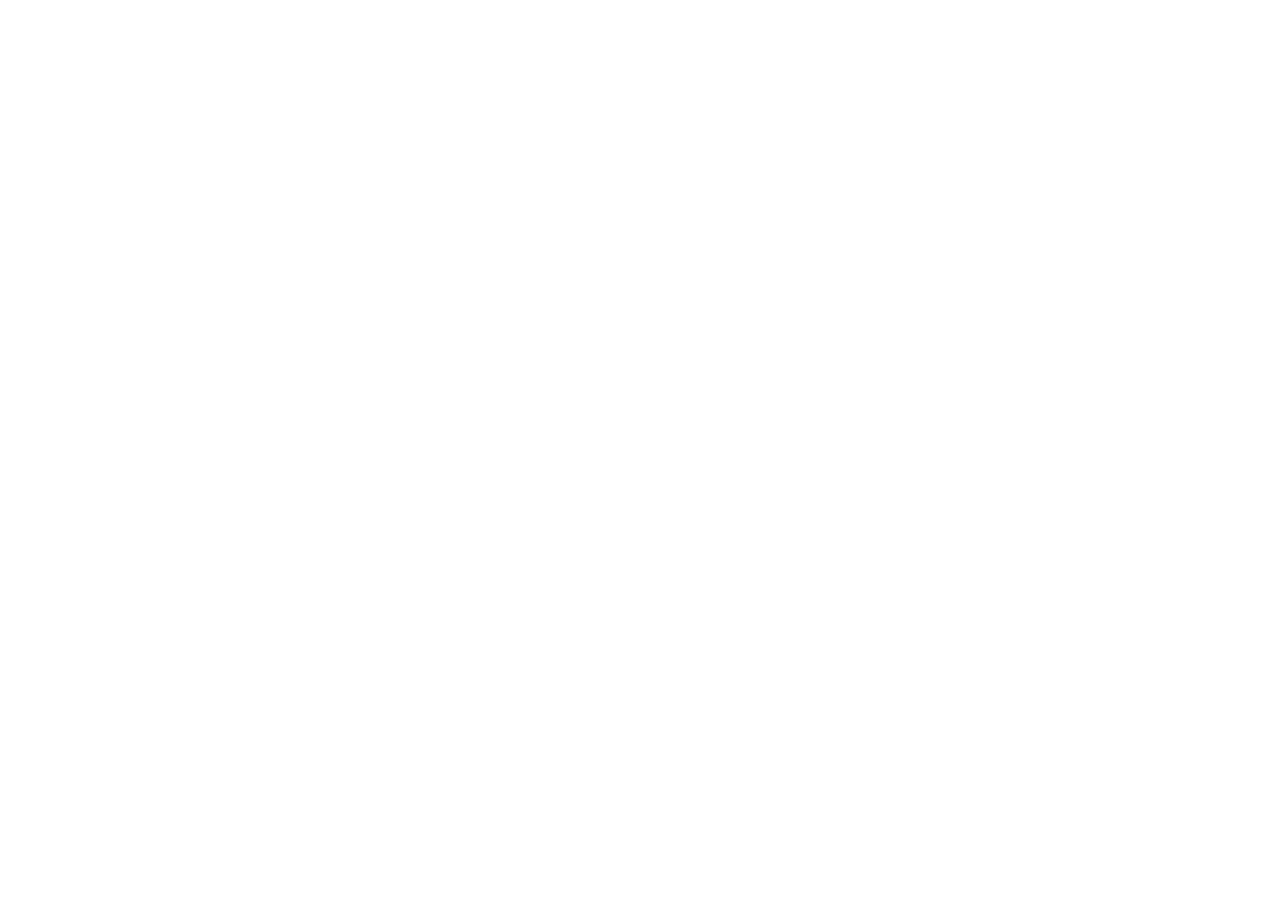
==== index.html @ 4471841b "First Commit" ====
<!DOCTYPE html>
<html lang="en" ng-app="">
  <head>
    <meta name="viewport" content="width=device-width, intial-sacle=1" charset="utf-8">
    <title>Narrow Down your menu choices</title>
    <script type="text/javascript" src="angular.min.js"></script>
    <script type="text/javascript" src="app.js"></script>
  </head>
  <body>

  </body>
</html>
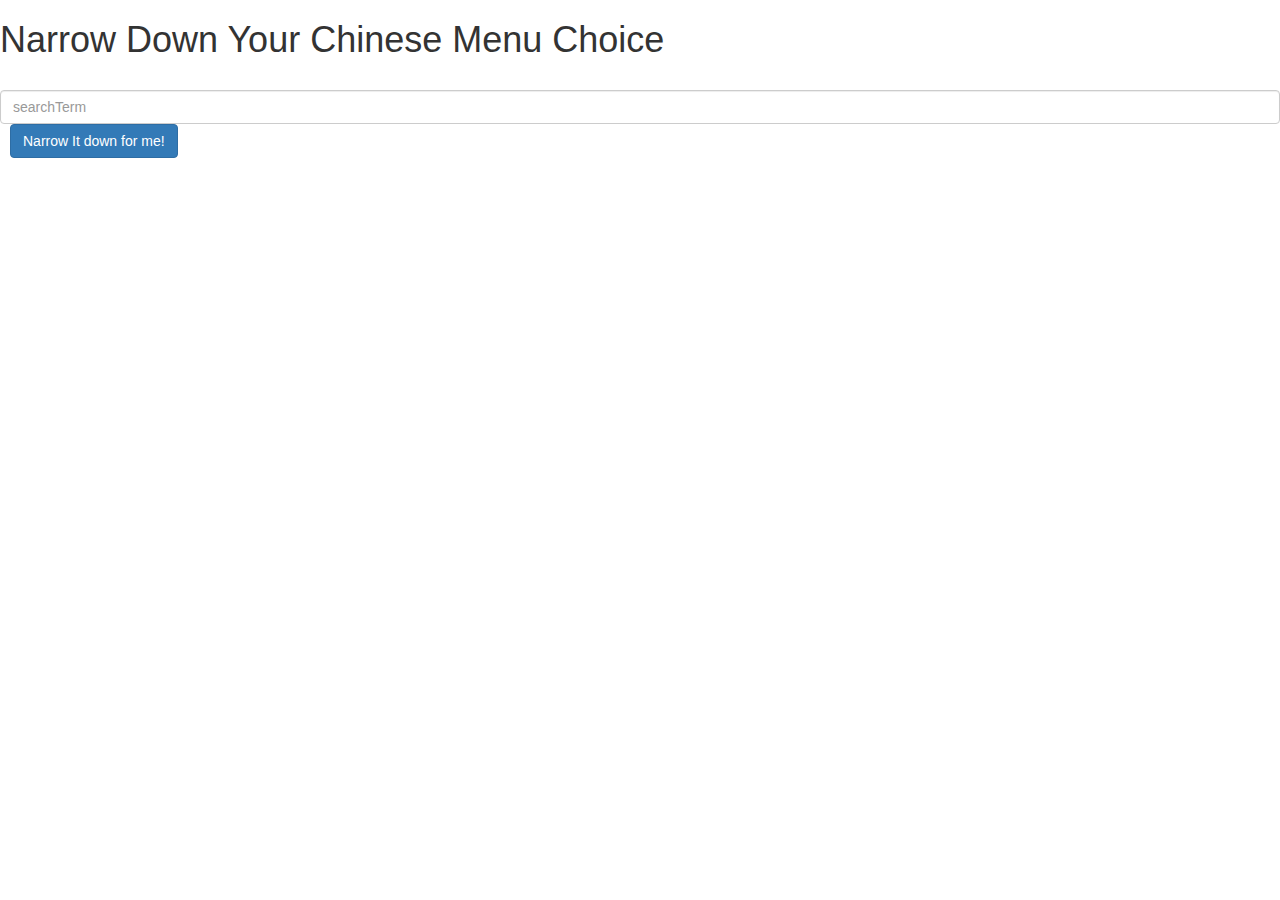
==== commit 53d240f6: "Second Commit" ====
--- a/index.html
+++ b/index.html
@@ -5,8 +5,20 @@
     <title>Narrow Down your menu choices</title>
     <script type="text/javascript" src="angular.min.js"></script>
     <script type="text/javascript" src="app.js"></script>
+    <link rel="stylesheet" href="bootstrap.min.css">
+    <link rel="stylesheet" href="styles.css">
   </head>
   <body>
+    <div class="contanier" ng-controller="NarrowItDownController as Ctrl">
+      <h1>Narrow Down Your Chinese Menu Choice</h1>
+      <div class="form-group">
+        <input  type="text" class="form-control" ng-model="Ctrl.searchItem" placeholder="searchTerm">
+      </div>
+      <div class="form-group narrow-button">
+        <button type="button" class="btn btn-primary" ng-click="Ctrl.menulogItem(Ctrl.searchItem);">Narrow It down for me!</button>
+      </div>
 
+      <found-items found-items="" on-remove=""></found-items>
+    </div>
   </body>
 </html>
--- a/styles.css
+++ b/styles.css
@@ -0,0 +1,53 @@
+h1 {
+  margin-bottom: 30px;
+}
+input[type="text"] {
+  width= 200px;
+  float: left;
+}
+
+.narrow-button {
+  float: left;
+  margin-left: 10px;
+}
+.loader {
+  display: none;
+  margin-left: 5px;
+  font-size: 10px;
+  float: left;
+  border-top: 1.1em solid rgba(147, 147, 147, 0.2);
+  border-right: 1.1em solid rgba(147, 147, 147, 0.2);
+  border-bottom: 1.1em solid rgba(147, 147, 147, 0.2);
+  border-left: 1.1em solid #676767;
+  -webkit-transform: translateZ(0);
+  -ms-transform: translateZ(0);
+  transform: translateZ(0);
+  -webkit-animation: load8 1.1s infinite linear;
+  animation: load8 1.1s infinite linear;
+}
+.loader,
+.loader:after {
+  border-radius: 50%;
+  width: 3em;
+  height: 3em;
+}
+@-webkit-keyframes load8 {
+  0% {
+    -webkit-transform: rotate(0deg);
+    transform: rotate(0deg);
+  }
+  100% {
+    -webkit-transform: rotate(360deg);
+    transform: rotate(360deg);
+  }
+}
+@keyframes load8 {
+  0% {
+    -webkit-transform: rotate(0deg);
+    transform: rotate(0deg);
+  }
+  100% {
+    -webkit-transform: rotate(360deg);
+    transform: rotate(360deg);
+  }
+}
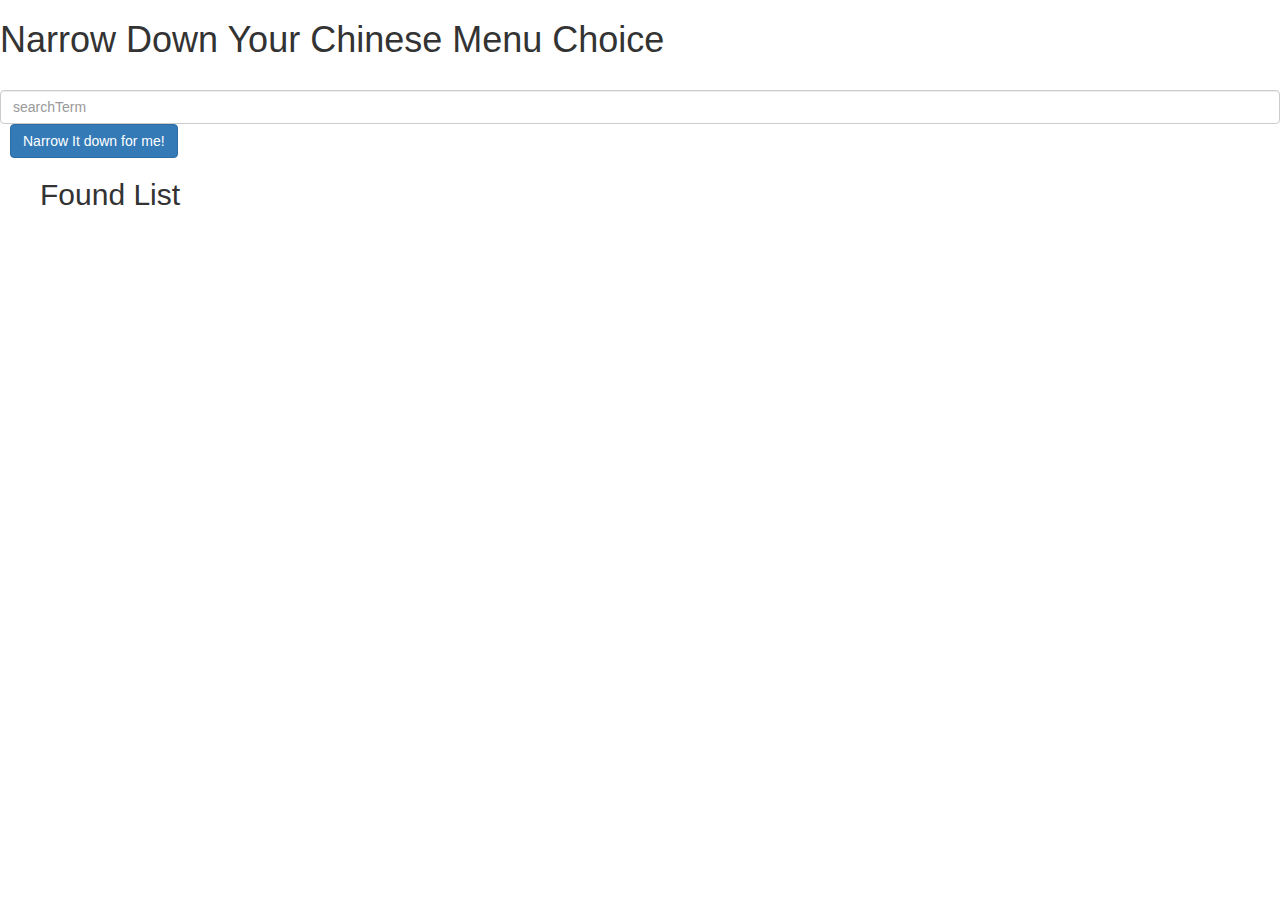
==== commit a769fb93: "Third Commit" ====
--- a/index.html
+++ b/index.html
@@ -1,5 +1,5 @@
 <!DOCTYPE html>
-<html lang="en" ng-app="">
+<html lang="en" ng-app="NarrowItDownApp">
   <head>
     <meta name="viewport" content="width=device-width, intial-sacle=1" charset="utf-8">
     <title>Narrow Down your menu choices</title>
@@ -9,16 +9,16 @@
     <link rel="stylesheet" href="styles.css">
   </head>
   <body>
-    <div class="contanier" ng-controller="NarrowItDownController as Ctrl">
+    <div class="contanier" ng-controller="NarrowItDownController as menu">
       <h1>Narrow Down Your Chinese Menu Choice</h1>
       <div class="form-group">
-        <input  type="text" class="form-control" ng-model="Ctrl.searchItem" placeholder="searchTerm">
+        <input  type="text" class="form-control" ng-model="menu.searchItem" placeholder="searchTerm">
       </div>
       <div class="form-group narrow-button">
-        <button type="button" class="btn btn-primary" ng-click="Ctrl.menulogItem(Ctrl.searchItem);">Narrow It down for me!</button>
+        <button type="button" class="btn btn-primary" ng-click="menu.logSearchItem(menu.searchItem);">Narrow It down for me!</button>
+          <!-- {{ menu.data.menu_items }} -->
       </div>
-
-      <found-items found-items="" on-remove=""></found-items>
+      <found-items founditems="menu.founditems" on-remove="menu.removeItem(index)"></found-items>
     </div>
   </body>
 </html>
--- a/styles.css
+++ b/styles.css
@@ -7,7 +7,7 @@
 }
 
 .narrow-button {
-  float: left;
+  
   margin-left: 10px;
 }
 .loader {
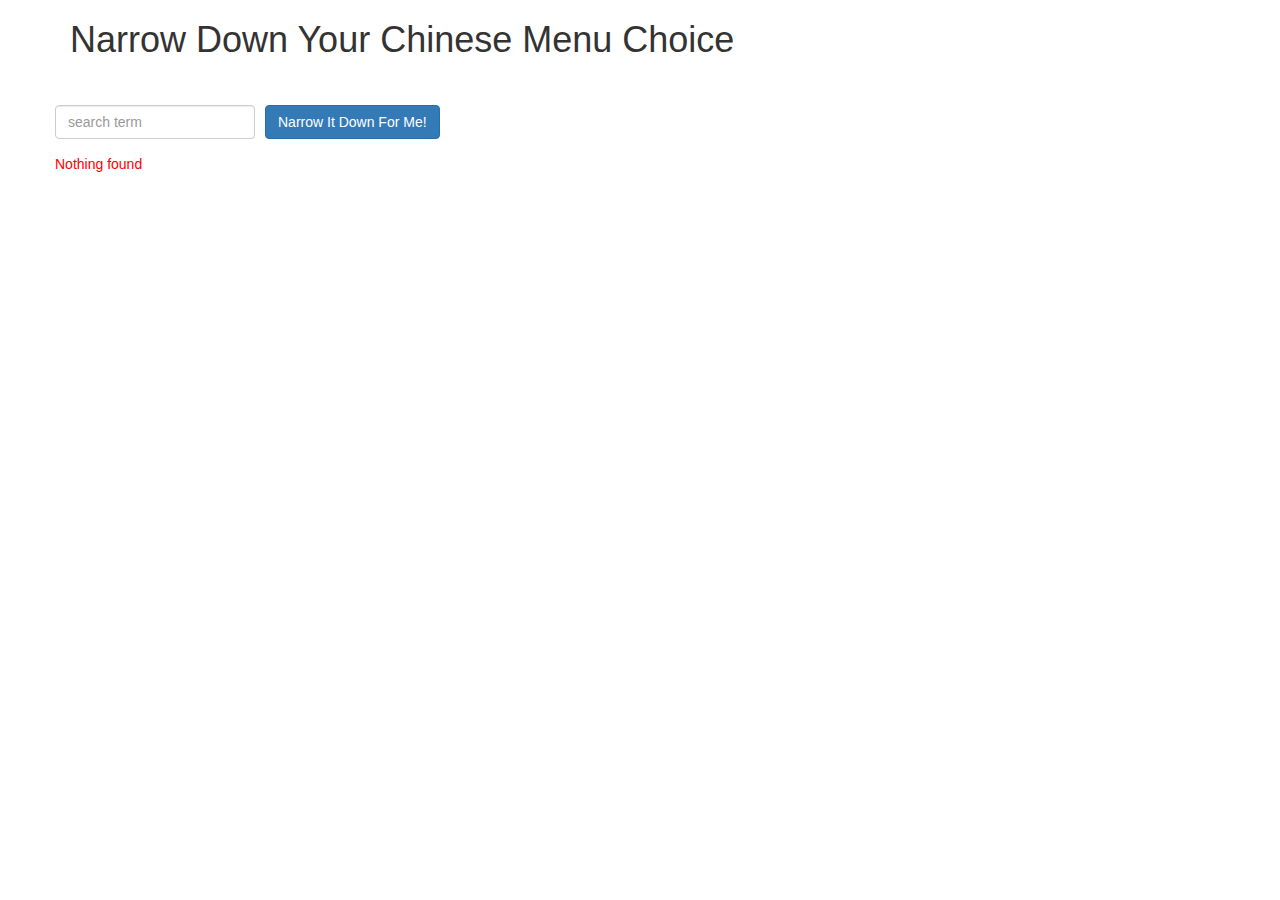
==== commit e6a00ffa: "Eight Commit" ====
--- a/index.html
+++ b/index.html
@@ -1,24 +1,30 @@
-<!DOCTYPE html>
-<html lang="en" ng-app="NarrowItDownApp">
+<!doctype html>
+<html lang="en">
   <head>
-    <meta name="viewport" content="width=device-width, intial-sacle=1" charset="utf-8">
-    <title>Narrow Down your menu choices</title>
-    <script type="text/javascript" src="angular.min.js"></script>
-    <script type="text/javascript" src="app.js"></script>
+    <title>Narrow Down Your Menu Choice</title>
+    <meta name="viewport" content="width=device-width, initial-scale=1">
     <link rel="stylesheet" href="bootstrap.min.css">
     <link rel="stylesheet" href="styles.css">
   </head>
-  <body>
-    <div class="contanier" ng-controller="NarrowItDownController as menu">
+  <body ng-app="NarrowItDownApp">
+    <div class="container" ng-controller="NarrowItDownController as ctrl">
       <h1>Narrow Down Your Chinese Menu Choice</h1>
-      <div class="form-group">
-        <input  type="text" class="form-control" ng-model="menu.searchItem" placeholder="searchTerm">
+      <div class="row">
+        <from>
+          <div class="form-group">
+            <input type="text" placeholder="search term" class="form-control" ng-model="ctrl.searchTerm">
+          </div>
+          <div class="form-group narrow-button">
+            <button class="btn btn-primary" ng-click="ctrl.search(ctrl.searchTerm)">Narrow It Down For Me!</button>
+
+          </div>
+        </from>
       </div>
-      <div class="form-group narrow-button">
-        <button type="button" class="btn btn-primary" ng-click="menu.logSearchItem(menu.searchItem);">Narrow It down for me!</button>
-          <!-- {{ menu.data.menu_items }} -->
+      <div class="row">
+        <found-items found-items='ctrl.foundItems' on-remove='ctrl.removeItem(itemIndex)'></found-items>
       </div>
-      <found-items founditems="menu.founditems" on-remove="menu.removeItem(index)"></found-items>
     </div>
+    <script src="angular.min.js" type="text/javascript"></script>
+    <script src="app.js" type="text/javascript"></script>
   </body>
 </html>
--- a/styles.css
+++ b/styles.css
@@ -2,52 +2,10 @@
   margin-bottom: 30px;
 }
 input[type="text"] {
-  width= 200px;
+  width: 200px;
   float: left;
 }
-
 .narrow-button {
-  
+  float: left;
   margin-left: 10px;
 }
-.loader {
-  display: none;
-  margin-left: 5px;
-  font-size: 10px;
-  float: left;
-  border-top: 1.1em solid rgba(147, 147, 147, 0.2);
-  border-right: 1.1em solid rgba(147, 147, 147, 0.2);
-  border-bottom: 1.1em solid rgba(147, 147, 147, 0.2);
-  border-left: 1.1em solid #676767;
-  -webkit-transform: translateZ(0);
-  -ms-transform: translateZ(0);
-  transform: translateZ(0);
-  -webkit-animation: load8 1.1s infinite linear;
-  animation: load8 1.1s infinite linear;
-}
-.loader,
-.loader:after {
-  border-radius: 50%;
-  width: 3em;
-  height: 3em;
-}
-@-webkit-keyframes load8 {
-  0% {
-    -webkit-transform: rotate(0deg);
-    transform: rotate(0deg);
-  }
-  100% {
-    -webkit-transform: rotate(360deg);
-    transform: rotate(360deg);
-  }
-}
-@keyframes load8 {
-  0% {
-    -webkit-transform: rotate(0deg);
-    transform: rotate(0deg);
-  }
-  100% {
-    -webkit-transform: rotate(360deg);
-    transform: rotate(360deg);
-  }
-}
